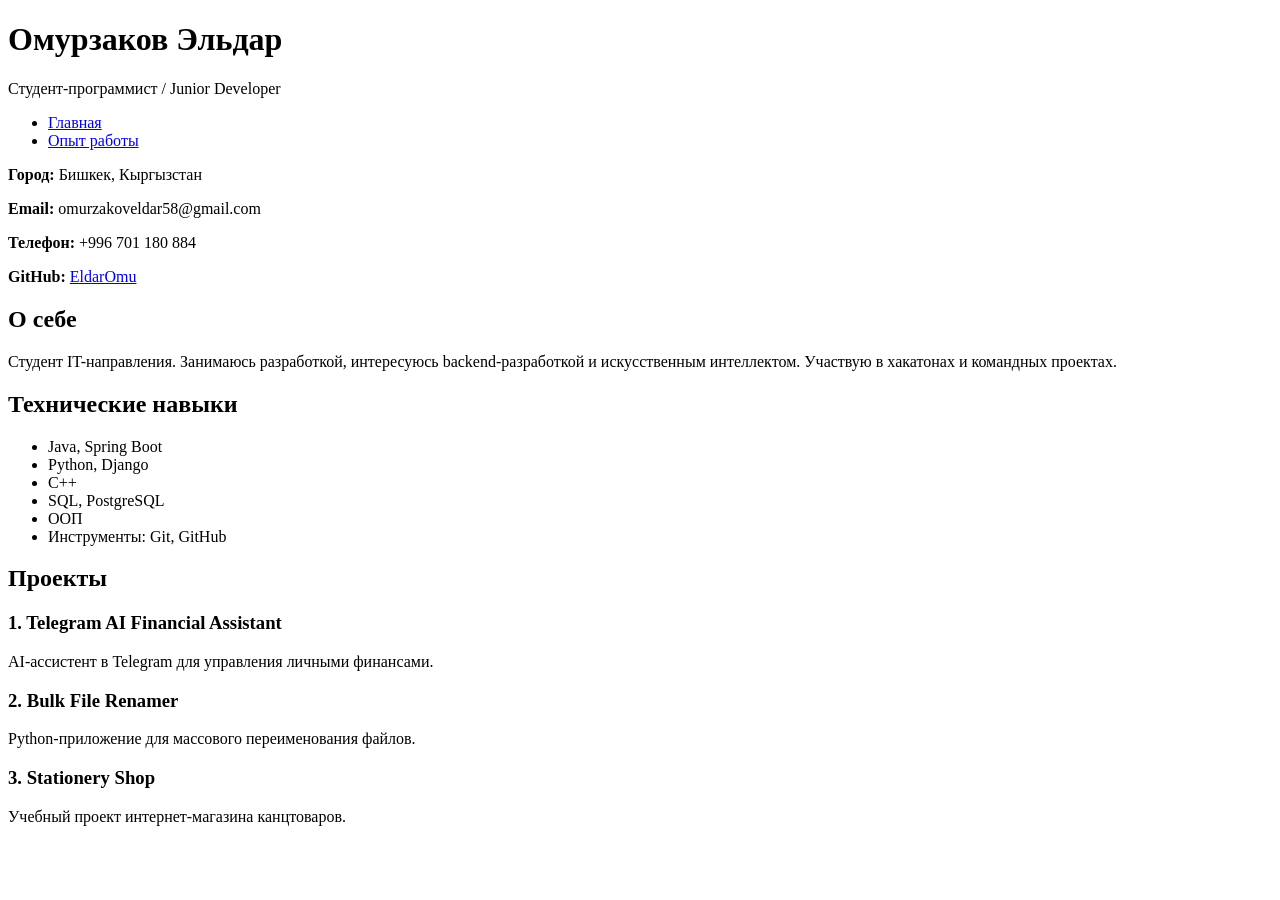
==== index.html @ 5b807031 "Add index.html" ====
<!DOCTYPE html>
<html lang="ru">
<head>
    <meta charset="UTF-8">
    <meta name="viewport" content="width=device-width, initial-scale=1.0">
    <title>Резюме</title>
    <link rel="stylesheet" href="mystyle.css">
</head>
<body>

    <header>
        <h1>Омурзаков Эльдар</h1>
        <p class="subtitle">Студент-программист / Junior Developer</p>
    </header>

    <div class="layout-container">

        <nav>
            <ul>
                <li><a href="index.html" class="active">Главная</a></li>
                <li><a href="about.html">Опыт работы</a></li>
            </ul>

            <div class="profile-box">
                <p><strong>Город:</strong> Бишкек, Кыргызстан</p>
                <p><strong>Email:</strong> omurzakoveldar58@gmail.com</p>
                <p><strong>Телефон:</strong> +996 701 180 884</p>
                <p><strong>GitHub:</strong> <a href="https://github.com/EldarOmu" target="_blank" rel="noopener noreferrer">EldarOmu</a></p>
            </div>
        </nav>

        <main>
            <section class="card">
                <h2>О себе</h2>
                <p>
                    Студент IT-направления. Занимаюсь разработкой, интересуюсь backend-разработкой
                    и искусственным интеллектом. Участвую в хакатонах и командных проектах.
                </p>
            </section>

            <section class="card">
                <h2>Технические навыки</h2>
                <ul>
                    <li>Java, Spring Boot</li>
                    <li>Python, Django</li>
                    <li>C++</li>
                    <li>SQL, PostgreSQL</li>
                    <li>ООП</li>
                    <li>Инструменты: Git, GitHub</li>
                </ul>
            </section>

            <section class="card">
                <h2>Проекты</h2>
                <div class="project-item">
                    <h3>1. Telegram AI Financial Assistant</h3>
                    <p>AI-ассистент в Telegram для управления личными финансами.</p>
                </div>
                <div class="project-item">
                    <h3>2. Bulk File Renamer</h3>
                    <p>Python-приложение для массового переименования файлов.</p>
                </div>
                <div class="project-item">
                    <h3>3. Stationery Shop</h3>
                    <p>Учебный проект интернет-магазина канцтоваров.</p>
                </div>
            </section>
        </main>
    </div>

</body>
</html>
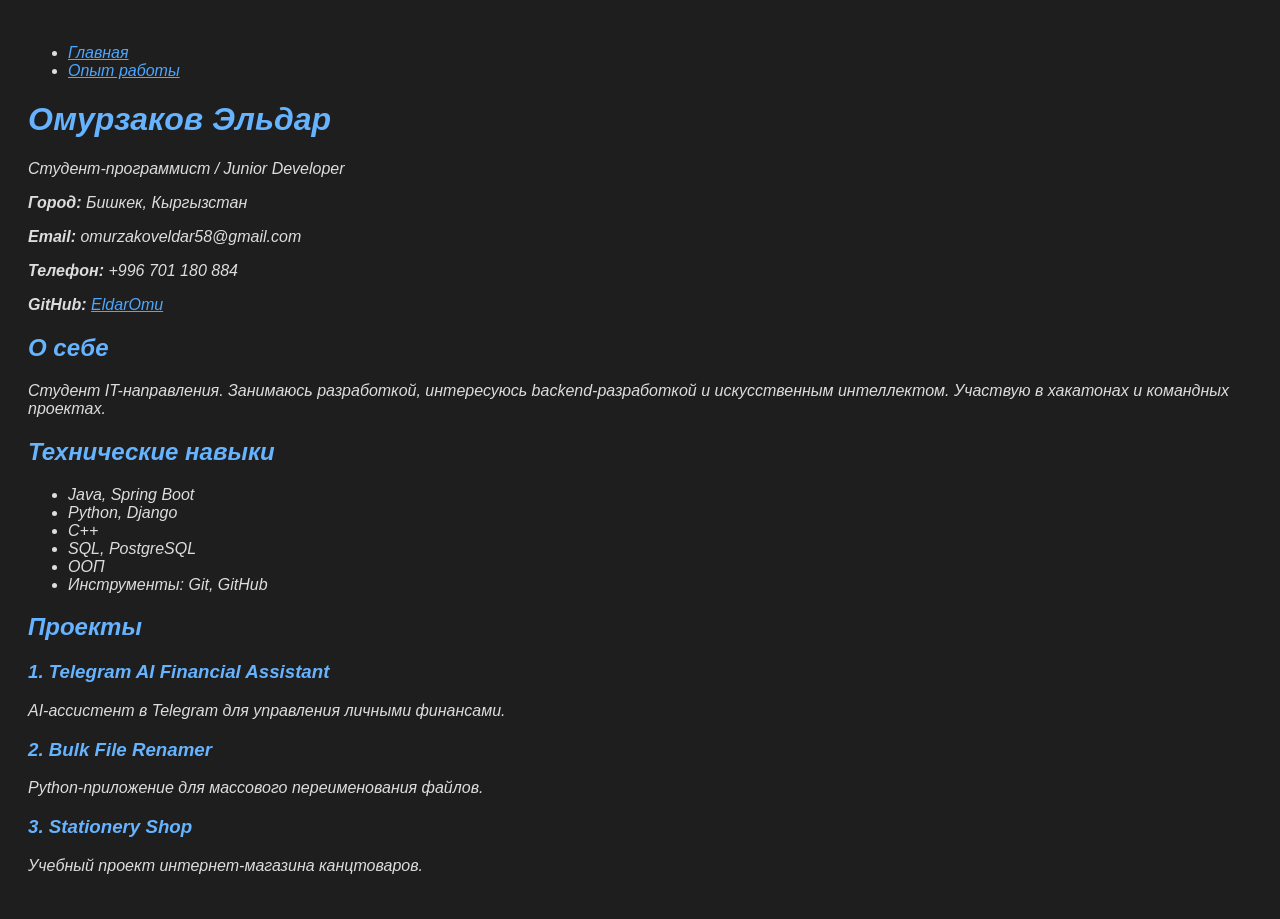
==== commit 200f0646: "Add index.html" ====
--- a/index.html
+++ b/index.html
@@ -8,6 +8,13 @@
 </head>
 <body>
 
+    <nav class="menu">
+        <ul>
+            <li><a href="index.html" class="active">Главная</a></li>
+            <li><a href="about.html">Опыт работы</a></li>
+        </ul>
+    </nav>
+
     <header>
         <h1>Омурзаков Эльдар</h1>
         <p class="subtitle">Студент-программист / Junior Developer</p>
@@ -15,19 +22,14 @@
 
     <div class="layout-container">
 
-        <nav>
-            <ul>
-                <li><a href="index.html" class="active">Главная</a></li>
-                <li><a href="about.html">Опыт работы</a></li>
-            </ul>
-
+        <aside>
             <div class="profile-box">
                 <p><strong>Город:</strong> Бишкек, Кыргызстан</p>
                 <p><strong>Email:</strong> omurzakoveldar58@gmail.com</p>
                 <p><strong>Телефон:</strong> +996 701 180 884</p>
                 <p><strong>GitHub:</strong> <a href="https://github.com/EldarOmu" target="_blank" rel="noopener noreferrer">EldarOmu</a></p>
             </div>
-        </nav>
+        </aside>
 
         <main>
             <section class="card">
--- a/mystyle.css
+++ b/mystyle.css
@@ -0,0 +1,35 @@
+/* Общие настройки для всей страницы */
+body {
+    background-color: #1e1e1e;  /* Однотонный тёмный фон */
+    color: #dddddd;             /* Светло-серый цвет текста */
+    font-family: Arial, sans-serif;
+    font-style: italic;         /* Делает весь текст курсивом */
+    padding: 20px;
+}
+
+/* Цвет заголовков */
+h1, h2, h3 {
+    color: #66b3ff;             /* Голубой цвет */
+}
+
+/* Обычное состояние ссылок */
+a {
+    color: #4da6ff;             /* Синий цвет ссылки */
+    text-decoration: underline; /* Подчеркивание */
+}
+
+/* Цвет ссылки при наведении курсора */
+a:hover {
+    color: #ff6666;             /* Красный при наведении */
+}
+
+/* Цвет уже посещенной ссылки */
+a:visited {
+    color: #bb88ff;             /* Фиолетовый */
+}
+
+/* Простой размер для фото, чтобы не растягивалось */
+.avatar {
+    width: 150px;
+    height: 150px;
+}
